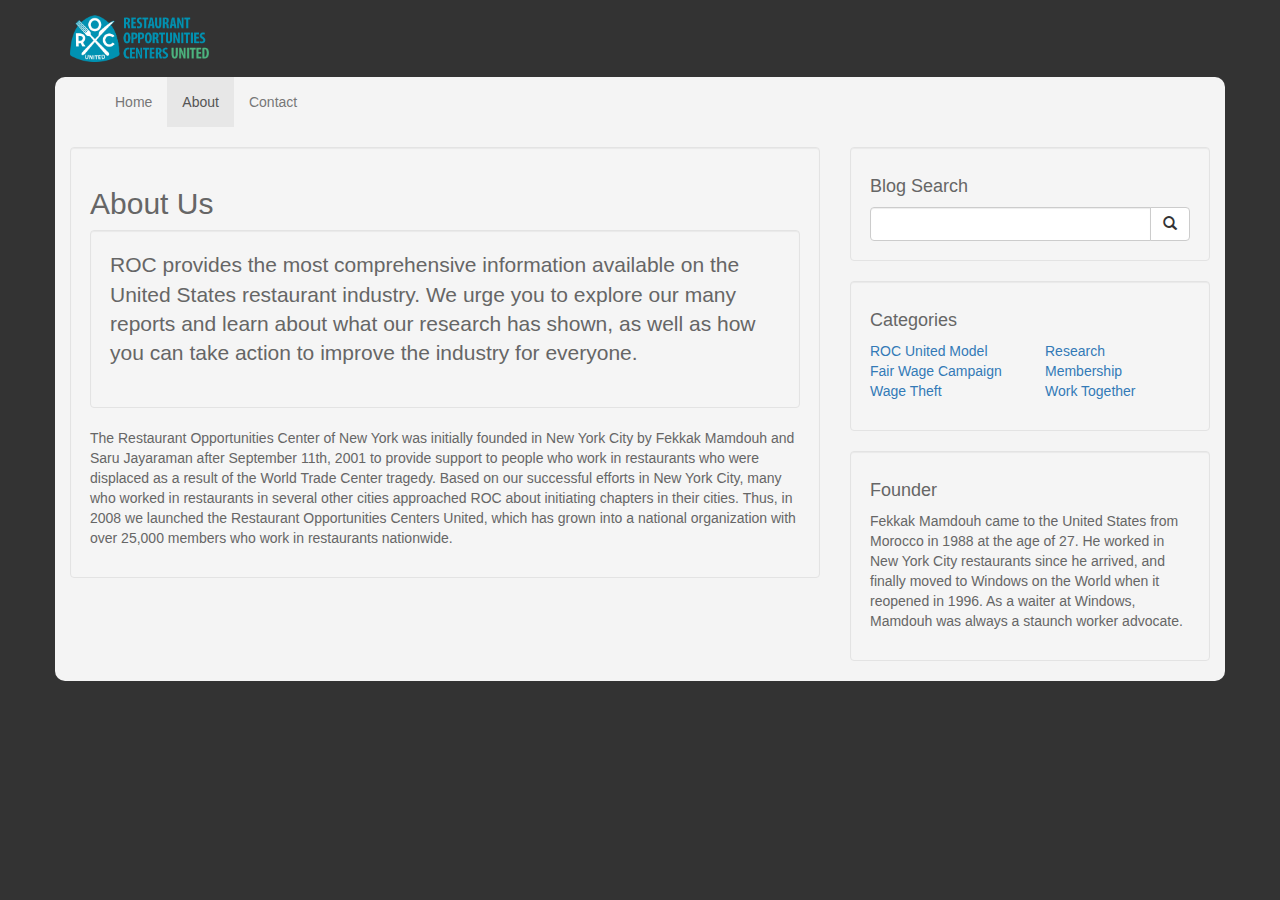
==== about.html @ 92294123 "Add index, about, contact files" ====
<!DOCTYPE html>
<html lang="en">
  <head>
    <meta charset="utf-8">
    <meta http-equiv="X-UA-Compatible" content="IE=edge">
    <meta name="viewport" content="width=device-width, initial-scale=1">
    <title>theBLOG</title>
    <!-- Bootstrap core CSS -->
    <link href="css/bootstrap.css" rel="stylesheet">
    <!-- Custom styles for this template -->
    <link href="css/style.css" rel="stylesheet">
  </head>

  <body>
    <header>
      <div class="container">
        <div class="row">
          <div class="col-md-6">
            <img class="logo" src="img/logo.png" alt="theBLOG">
          </div>
          <div class="col-md-6">

          </div>
        </div>
      </div>
    </header>

    <div class="container container-main">
       <nav class="navbar navbar-default">
      <div class="container-fluid">
        <div class="navbar-header">
          <button type="button" class="navbar-toggle collapsed" data-toggle="collapse" data-target="#navbar" aria-expanded="false" aria-controls="navbar">
            <span class="sr-only">Toggle navigation</span>
            <span class="icon-bar"></span>
            <span class="icon-bar"></span>
            <span class="icon-bar"></span>
          </button>
        </div>
        <div id="navbar" class="collapse navbar-collapse">
          <ul class="nav navbar-nav">
            <li><a href="index.html">Home</a></li>
            <li class="active"><a href="about.html">About</a></li>
            <li><a href="contact.html">Contact</a></li>
            <!-- <li class="dropdown">
              <a href="#" class="dropdown-toggle" data-toggle="dropdown" role="button">Dropdown <span class="caret"></span></a>
              <ul class="dropdown-menu">
                <li><a href="#">Link One</a></li>
                <li><a href="#">Link Two</a></li>
                <li><a href="#">Link Three</a></li>
              </ul> -->
            </li>
          </ul>
        </div><!--/.nav-collapse -->
      </div>
    </nav>

    <div class="row">
      <div class="col-md-8">
        <div class="well">
          <h2>About Us</h2>
          <div class="well">
           <p class="lead">ROC provides the most comprehensive information available on the United States restaurant industry. We urge you to explore our many reports and learn about what our research has shown, as well as how you can take action to improve the industry for everyone.

            </p>
         </div>
          <p>
              The Restaurant Opportunities Center of New York was initially founded in New York City by Fekkak Mamdouh and Saru Jayaraman after September 11th, 2001 to provide support to people who work in restaurants who were displaced as a result of the World Trade Center tragedy. Based on our successful efforts in New York City, many who worked in restaurants in several other cities approached ROC about initiating chapters in their cities. Thus, in 2008 we launched the Restaurant Opportunities Centers United, which has grown into a national organization with over 25,000 members who work in restaurants nationwide.</p>
        </div>

      </div>
      <div class="col-md-4">
        <div class="well">
          <h4>Blog Search</h4>
          <div class="input-group">
            <input type="text" class="form-control">
            <span class="input-group-btn">
              <button class="btn btn-default" type="button">
                <span class="glyphicon glyphicon-search"></span>
              </button>
            </span>
          </div>
        </div>

        <div class="well">
            <h4>Categories</h4>
            <div class="row">
              <div class="col-md-6">
                 <ul class="list-unstyled">
                                  <li><a href="#">ROC United Model</a>
                                  </li>
                                  <li><a href="#">Fair Wage Campaign</a>
                                  </li>
                                  <li><a href="#">Wage Theft</a>
                                  </li>
              
                              </ul>
              </div>
               <div class="col-md-6">
                 <ul class="list-unstyled">
                    <li><a href="#">Research</a>
                    </li>
                    <li><a href="#">Membership</a>
                    </li>
                    <li><a href="#">Work Together</a>
                    </li>
                              </ul>
            </div>
          </div>
        </div>

        <div class="well">
          <h4>Founder</h4>
          <p>Fekkak Mamdouh came to the United States from Morocco in 1988 at the age of 27. He worked in New York City restaurants since he arrived, and finally moved to Windows on the World when it reopened in 1996. As a waiter at Windows, Mamdouh was always a staunch worker advocate.</p>
        </div>
      </div>
    </div>
    </div>



    <!-- Bootstrap core JavaScript
    ================================================== -->
    <!-- Placed at the end of the document so the pages load faster -->
    <script src="https://ajax.googleapis.com/ajax/libs/jquery/1.11.1/jquery.min.js"></script>
    <script src="js/bootstrap.js"></script>
    <script src="js/main.js"></script>
  </body>
</html>
---- css/style.css ----
body {
  padding-bottom:20px;
  background:#333;
  color:#666;
}

.container-main{
	background:#f4f4f4;
	overflow:auto;
	border-radius:10px;
}

.logo{
	padding: 15px 0;
	width: 25%;
	height:auto;
}

.navbar{
	margin-bottom:20px;
	border-radius:0;
	border:0;
	background:#f4f4f4;
}

/* Carousel Styles */
#myCarousel{
	margin-bottom:20px;
}

#myCarousel .carousel-caption{
	left:0;
	right:0;
	bottom:0;
	text-align: left;
	padding:10px;
	background:rgba(0,0,0,0.6);
	text-shadow:none;
}

#myCarousel .carousel-caption h4{
	color:#fff;
}

#myCarousel .carousel-caption p{
	padding:0;
	margin:0;
}

#myCarousel .list-group{
	position:absolute;
	top:0;
	right:0;
}

#myCarousel .list-group-item{
	border-radius:0;
	cursor:pointer;
}

#myCarousel .list-group .active{
	background:#eee;
	border:0;
	color:#666;
}

#myCarousel .list-group h4{
	font-size: 17px;
	padding:0 !important;
	margin:0 !important;
	padding-top:5px;
}

#myCarousel .img-slide{
	width:80px;
	height:100%;
	float:left;
	margin-right:5px;
}

.post-info{
	background:#333;
	color:#fff;
	padding:5px;
	border:#ccc 1px solid;
}

@media(min-width:992px){
	#myCarousel{padding-right:33.3333%;}
	#myCarousel .carousel-controls{display:none;}
}

@media(max-width:991px){
	.carousel-caption p, #myCarousel .list-group{display:none;}
}

@media(max-width:1200px){
	.slider-list p{display:none;}
}
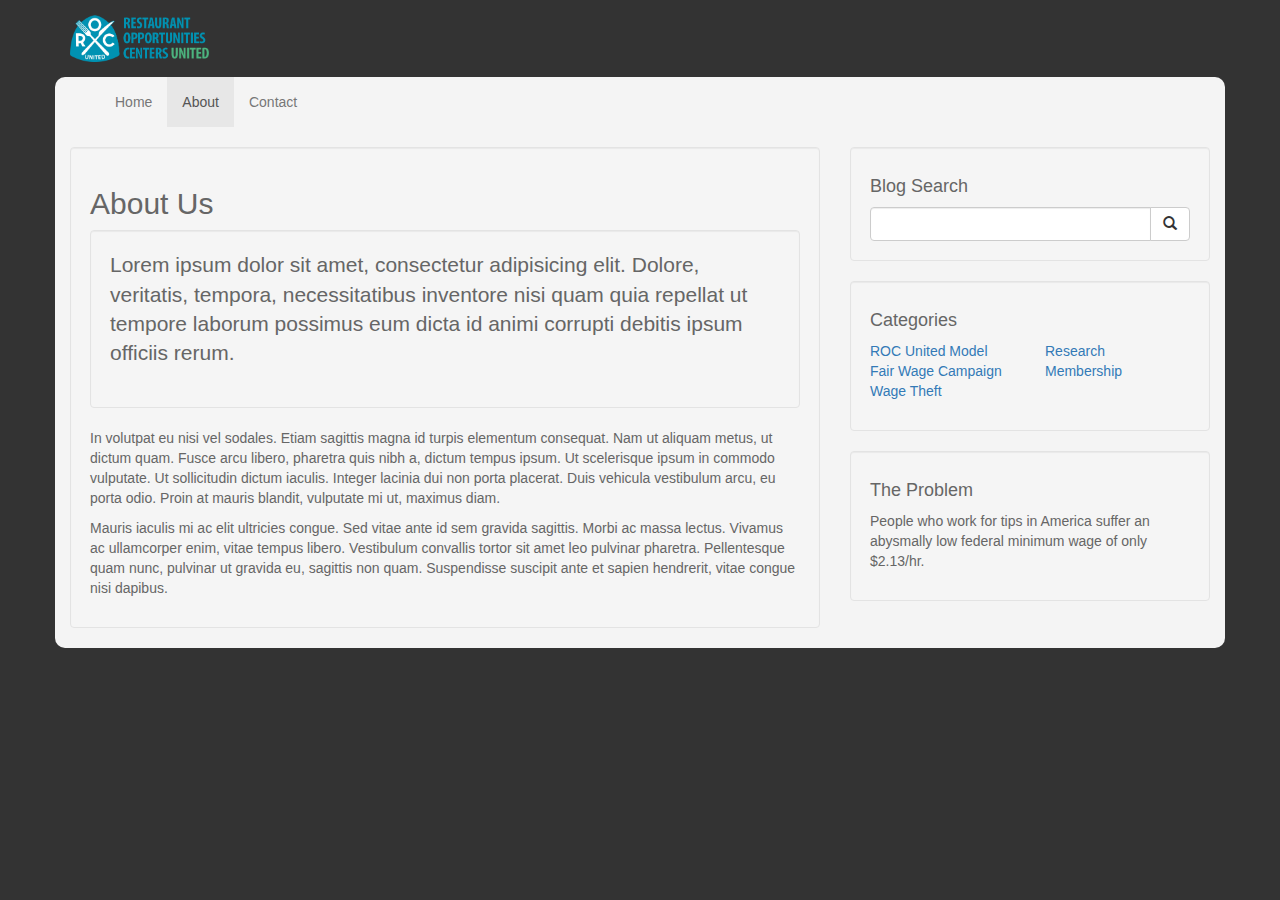
==== commit 66958de0: "Fix formatting of main html files" ====
--- a/about.html
+++ b/about.html
@@ -5,7 +5,7 @@
     <meta charset="utf-8">
     <meta http-equiv="X-UA-Compatible" content="IE=edge">
     <meta name="viewport" content="width=device-width, initial-scale=1">
-    <title>theBLOG</title>
+    <title>ROC United Mockup Blog</title>
     <!-- Bootstrap core CSS -->
     <link href="css/bootstrap.css" rel="stylesheet">
     <!-- Custom styles for this template -->
@@ -42,14 +42,6 @@
             <li><a href="index.html">Home</a></li>
             <li class="active"><a href="about.html">About</a></li>
             <li><a href="contact.html">Contact</a></li>
-            <!-- <li class="dropdown">
-              <a href="#" class="dropdown-toggle" data-toggle="dropdown" role="button">Dropdown <span class="caret"></span></a>
-              <ul class="dropdown-menu">
-                <li><a href="#">Link One</a></li>
-                <li><a href="#">Link Two</a></li>
-                <li><a href="#">Link Three</a></li>
-              </ul> -->
-            </li>
           </ul>
         </div><!--/.nav-collapse -->
       </div>
@@ -60,12 +52,12 @@
         <div class="well">
           <h2>About Us</h2>
           <div class="well">
-           <p class="lead">ROC provides the most comprehensive information available on the United States restaurant industry. We urge you to explore our many reports and learn about what our research has shown, as well as how you can take action to improve the industry for everyone.
-
-            </p>
+           <p class="lead">Lorem ipsum dolor sit amet, consectetur adipisicing elit. Dolore, veritatis, tempora, necessitatibus inventore nisi quam quia repellat ut tempore laborum possimus eum dicta id animi corrupti debitis ipsum officiis rerum.</p>
          </div>
           <p>
-              The Restaurant Opportunities Center of New York was initially founded in New York City by Fekkak Mamdouh and Saru Jayaraman after September 11th, 2001 to provide support to people who work in restaurants who were displaced as a result of the World Trade Center tragedy. Based on our successful efforts in New York City, many who worked in restaurants in several other cities approached ROC about initiating chapters in their cities. Thus, in 2008 we launched the Restaurant Opportunities Centers United, which has grown into a national organization with over 25,000 members who work in restaurants nationwide.</p>
+In volutpat eu nisi vel sodales. Etiam sagittis magna id turpis elementum consequat. Nam ut aliquam metus, ut dictum quam. Fusce arcu libero, pharetra quis nibh a, dictum tempus ipsum. Ut scelerisque ipsum in commodo vulputate. Ut sollicitudin dictum iaculis. Integer lacinia dui non porta placerat. Duis vehicula vestibulum arcu, eu porta odio. Proin at mauris blandit, vulputate mi ut, maximus diam.</p>
+<p>
+Mauris iaculis mi ac elit ultricies congue. Sed vitae ante id sem gravida sagittis. Morbi ac massa lectus. Vivamus ac ullamcorper enim, vitae tempus libero. Vestibulum convallis tortor sit amet leo pulvinar pharetra. Pellentesque quam nunc, pulvinar ut gravida eu, sagittis non quam. Suspendisse suscipit ante et sapien hendrerit, vitae congue nisi dapibus.</p>
         </div>
 
       </div>
@@ -83,35 +75,35 @@
         </div>
 
         <div class="well">
-            <h4>Categories</h4>
-            <div class="row">
-              <div class="col-md-6">
-                 <ul class="list-unstyled">
-                                  <li><a href="#">ROC United Model</a>
-                                  </li>
-                                  <li><a href="#">Fair Wage Campaign</a>
-                                  </li>
-                                  <li><a href="#">Wage Theft</a>
-                                  </li>
-              
-                              </ul>
-              </div>
-               <div class="col-md-6">
-                 <ul class="list-unstyled">
-                    <li><a href="#">Research</a>
-                    </li>
-                    <li><a href="#">Membership</a>
-                    </li>
-                    <li><a href="#">Work Together</a>
-                    </li>
-                              </ul>
+          <h4>Categories</h4>
+          <div class="row">
+            <div class="col-md-6">
+               <ul class="list-unstyled">
+                                <li><a href="#">ROC United Model</a>
+                                </li>
+                                <li><a href="#">Fair Wage Campaign</a>
+                                </li>
+                                <li><a href="#">Wage Theft</a>
+                                </li>
+            
+                            </ul>
+            </div>
+             <div class="col-md-6">
+               <ul class="list-unstyled">
+                  <li><a href="#">Research</a>
+                  </li>
+                  <li><a href="#">Membership</a>
+                  </li>
+    
+                            </ul>
             </div>
           </div>
         </div>
 
+
         <div class="well">
-          <h4>Founder</h4>
-          <p>Fekkak Mamdouh came to the United States from Morocco in 1988 at the age of 27. He worked in New York City restaurants since he arrived, and finally moved to Windows on the World when it reopened in 1996. As a waiter at Windows, Mamdouh was always a staunch worker advocate.</p>
+          <h4>The Problem</h4>
+          <p>People who work for tips in America suffer an abysmally low federal minimum wage of only $2.13/hr.</p>
         </div>
       </div>
     </div>
--- a/css/style.css
+++ b/css/style.css
@@ -13,7 +13,7 @@
 .logo{
 	padding: 15px 0;
 	width: 25%;
-	height:auto;
+	height: auto;
 }
 
 .navbar{
